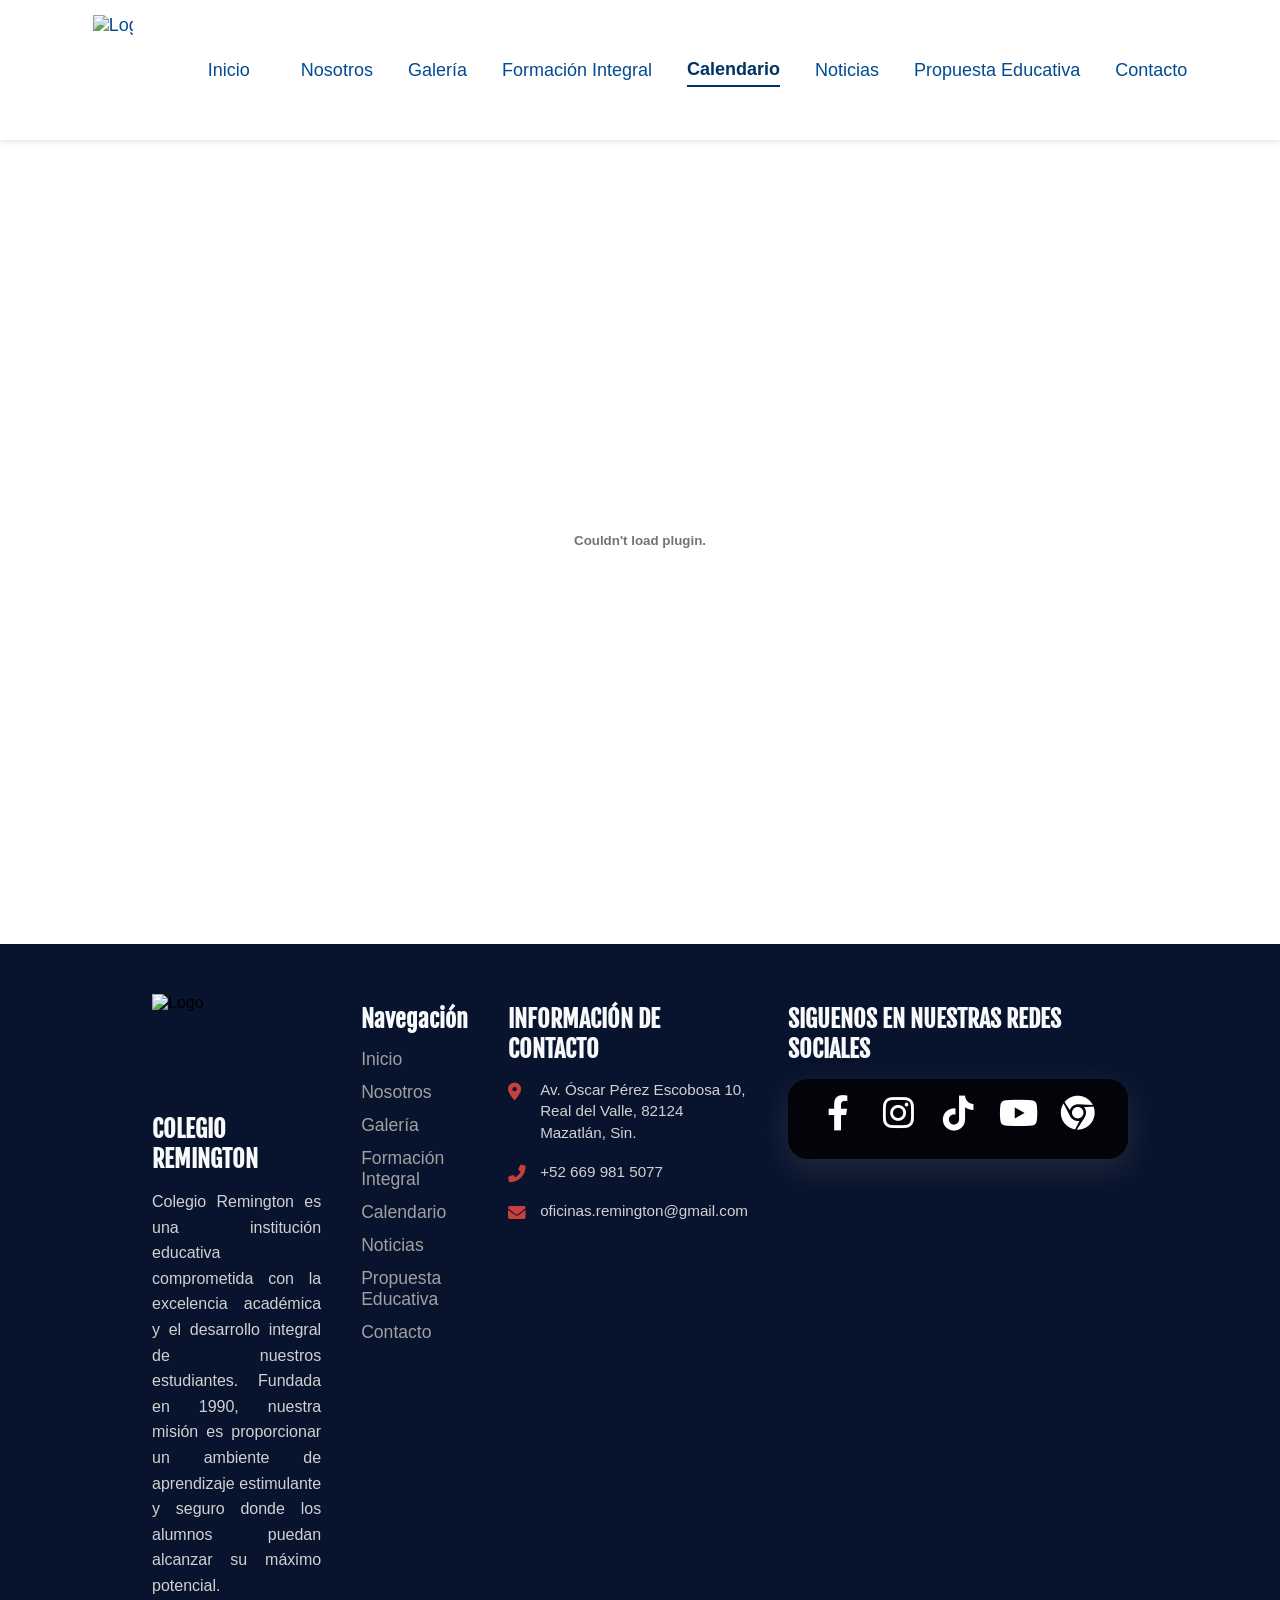
==== Templates/Calendario.html @ 38dfdec6 "Pagina Nueva Pagina Nueva" ====
<!DOCTYPE html>
<html lang="es">
<head>
    <meta charset="UTF-8">
    <meta name="viewport" content="width=device-width, initial-scale=1.0">
    <title> Colegio Remington | Calendario </title>
    <link rel="stylesheet" href="../Styles/Header.css">
    <link rel="icon" href="../Imagenes/Faviconn.png">
<link rel="stylesheet" href="../Styles/Footer.css">
    <link rel="stylesheet" href="https://cdnjs.cloudflare.com/ajax/libs/font-awesome/6.0.0-beta3/css/all.min.css">
    <link rel="preconnect" href="https://fonts.googleapis.com">
    <link rel="preconnect" href="https://fonts.gstatic.com" crossorigin>
    <link href="https://fonts.googleapis.com/css2?family=Fjalla+One&display=swap" rel="stylesheet">
</head>
<body>
    
<header>

    <nav class="Espacios">
      <a href="index.html"><img src= "../Imagenes/LOGO.png" alt="Logo">
      <a href="index.html"> Inicio </a>
      <a href="Nosotros.html">Nosotros</a>
      <a href="Galeria.html">Galería</a>
      <a href="FormacionIntegral.html">Formación Integral</a>
      <a href="Calendario.html" class="active">Calendario</a>
      <a href="Noticias.html">Noticias</a>
      <a href="PropuestaEducativa.html">Propuesta Educativa</a>
      <a href="Contacto.html">Contacto</a>
    </nav>

</header>

<main>
    <embed src="../Imagenes/aa.pdf" type="application/pdf" width="100%" height="800px" />
</main>

<footer>
  <div class="contenido">

    <div class="f-col">
        <div class =Principal>
        <img src="../Imagenes/Faviconn.png" alt="Logo">
        <h4>COLEGIO REMINGTON</h4>
        <p>
            Colegio Remington es una institución educativa comprometida con la excelencia académica y el desarrollo integral de nuestros estudiantes. 
            Fundada en 1990, nuestra misión es proporcionar un ambiente de aprendizaje estimulante y seguro donde los alumnos puedan alcanzar su máximo potencial.
        </p>
        </div>
    </div>

    <div class="f-col">
      <h4>Navegación</h4>
        <a href="index.html">Inicio</a>
        <a href="Nosotros.html">Nosotros</a>
        <a href="Galeria.html">Galería</a>
        <a href="FormacionIntegral.html">Formación Integral</a>
        <a href="Calendario.html">Calendario</a>
        <a href="Noticias.html">Noticias</a>
        <a href="PropuestaEducativa.html">Propuesta Educativa</a>
        <a href="Contacto.html">Contacto</a>
    
    </div>

    <div class="f-col">
    <h4>INFORMACIÓN DE CONTACTO</h4>
    
    <div class="contacto">
        <i class="fas fa-map-marker-alt"></i>
        <span>Av. Óscar Pérez Escobosa 10, Real del Valle, 82124 Mazatlán, Sin.</span>
    </div>

    <div class="contacto">
        <i class="fas fa-phone-alt"></i>
        <span>+52 669 981 5077</span>
    </div>

    <div class="contacto">
        <i class="fas fa-envelope"></i>
        <span>oficinas.remington@gmail.com</span>
    </div>
</div>

    <div class="f-col connect">
      <h4>SIGUENOS EN NUESTRAS REDES SOCIALES</h4>
<div class="social">
    <div class="dock">
        <div class="icono">
            <a href="https://facebook.com/ColegioRemingtonAC" target="_blank" rel="noopener noreferrer">
                <i class="fab fa-facebook-f"></i>
            </a>
        </div>
        
        <div class="icono">
            <a href="https://www.instagram.com/colegioremington/" target="_blank" rel="noopener noreferrer">
                 <i class="fab fa-instagram"></i>
            </a>
        </div>
        
        <div class="icono">
            <a href="https://www.tiktok.com/@colegio.remington" target="_blank"rel="noopener noreferrer">
                <i class="fab fa-tiktok"></i>
            </a>
        </div>
        
        <div class="icono">
            <a href="https://www.youtube.com/@colegioremington3898" target="_blank" rel="noopener noreferrer">
                <i class="fab fa-youtube"></i>
            </a>
        </div>
        
        <div class="icono">
            <a href="index.html" target="_blank" rel="noopener noreferrer">
                <i class="fab fa-chrome"></i>
            </a>
        </div>
    </div>
</div>
    </div>
    </div>
    </div>
    
</div>

</footer>
</body>
</html>
---- Styles/Header.css ----
body {
  font-family: 'Segoe UI', Tahoma, Geneva, Verdana, sans-serif;    
  margin: 0;
}

header {
  display: flex;
  justify-content:center;
  align-items: center;
  padding: 10px 5%;
  background-color: #fff;
 box-shadow: 0 2px 5px rgba(0,0,0,0.1); 
}
 
/*OJO: esto puede que no sea compatible, segun es lo  más moderno, hay que comprobarlo*/
header {
  position: sticky;
  top: 0;
  width: 100%;
  z-index: 1000;
}

.Espacios img {
  height: 110px;
  display: block; 
  margin-right: 40px;
}

.Espacios {
  list-style: none;
  display: flex;
  align-items: center;
  gap: 35px;
  margin: 0;
  padding: 0;
}

.Espacios a {
  color: #024a92; 
  font-weight: 500;
  font-size: 18px;
  position: relative; 
  padding: 5px 0;
  transition: color 0.3s ease;
  text-decoration: none;
  width: 100%;
  white-space: nowrap;
}

/* --- Nota: esto es importante, sirve para el cambio de color, NO MODIFICAR ATTE: AVIS11 --- */

.Espacios a:hover {
  color: #c0392b; 
}

.Espacios a::after {
  content: '';
  position: absolute;
  width: 0;
  height: 2px;
  bottom: 0;
  left: 0;
  background-color: #c0392b;
  transition: width 0.3s ease; 
}


.Espacios a:hover::after {
  width: 100%;
}

/* NOTA: Segun esto va a servir para marcar un link activo- ESTA EN PRUEBA 31/03/2026 7:00 PM NO MODIFICAR ATTE: AVIS11*/
/* NOTA: Resultado 100% APROBADO, sirve para poner la línea azul y azul en la pagina que estas, RECORDAR PONER EL CLASS ACTIVO EN EL INDEX, YA QUE SI NO NO FUNCIONA ----- 31/03/2026 7:26 PM NO MODIFICAR ATTE: AVIS11 */

.Espacios a.active {
  color: #003366;
  border-bottom: 2px solid #003366;
  font-weight: bold;
}
---- Styles/Footer.css ----
:root {
--azulm: #08142e;
    --Rojof: #8e1818;
    --bg-light: #f8f9fa;
    --griss: #c8c4c4;
    --GF: #555657;
    --rojo-claro:#c73f3f;
    --azula:#0f2655;
}

* {
margin: 0%;
    padding: 0;
    box-sizing: border-box;
}


footer {
    width: 100%;
    background-color: var(--azulm);
    padding: 30px;
    box-sizing: border-box;
    padding-top: 50px;
    margin-top: auto;
}


.Principal img {
  height: 110px;
  display: block;
  margin-right: 40px;
}


h4 {
    color: var(--bg-light);
    font-size: 1.5rem;
    margin-top: 10px;
    font-family: "Fjalla One", sans-serif;
    margin-block-end: 15px;
}


.Principal h4 {
    color: var(--bg-light);
    font-size: 1.5rem;
    margin-top: 10px;
    font-family: "Fjalla One", sans-serif;
}


.Principal p {
    margin-top: 25px;
    color: var(--griss);
    font-size: 16px;
    margin-top: 10px;
    line-height: 2;
    text-align: justify;
    width: 100%;
}




.f-col p {
    text-align: justify;
    color: #d1d1d1;
    line-height: 1.6;
    padding-bottom: 20px;
    border-bottom: 1px solid rgb(255, 255, 255, 0.2);
    margin-bottom: 20px;
}


.contenido {


  display: grid;
  grid-template-columns:3fr 1fr 1fr 1.5fr;
  max-width: 90%;
  margin: 0 auto;
  gap: 40px;
  padding: 0 5%; /
}




footer .contacto{
    display: flex;
    align-items: flex-start;
    gap: 12px;              
    margin-bottom: 18px;    
}


footer .contacto i {
    color: var(--rojo-claro);            
    font-size: 1.1rem;
    min-width: 20px;        
    margin-top: 4px;        
}


footer .contacto span {
    color: #d1d1d1;
    font-size: 0.95rem;
    line-height: 1.4;
    text-align: left;
}
footer .f-col a {
  display: block;
  color: #a0a0a0;
  text-decoration: none;
  margin-bottom: 12px;
  font-size: 1.10rem;
}


footer .f-col a:hover {
  color: var(--rojo-claro)
}


footer .btn-red:hover {
  background-color: #d93025;
}


footer .social {
    flex: 1;
    display: flex;
    justify-content: center;
    align-items: center;

}




footer .dock {
    background-color: rgba(0, 0, 0, 0.8); 
    padding: 10px 20px;
    border-radius: 20px; 
    display: flex;
    box-shadow: 0 10px 30px rgba(100, 92, 92, 0.3); 
}


footer .icono {
    width: 60px; 
    height: 60px;
    display: flex;
    justify-content: center; 
    align-items: center;   
    cursor: pointer;        
    transition: transform 0.3s ease-out;
}

footer .icono i {
    font-size: 35px; /* Tamaño del icono */
    color: white;    /* Color por defecto del icono */
}


footer .icono:hover {
    transform: translateY(-20px) scale(1.5);
}
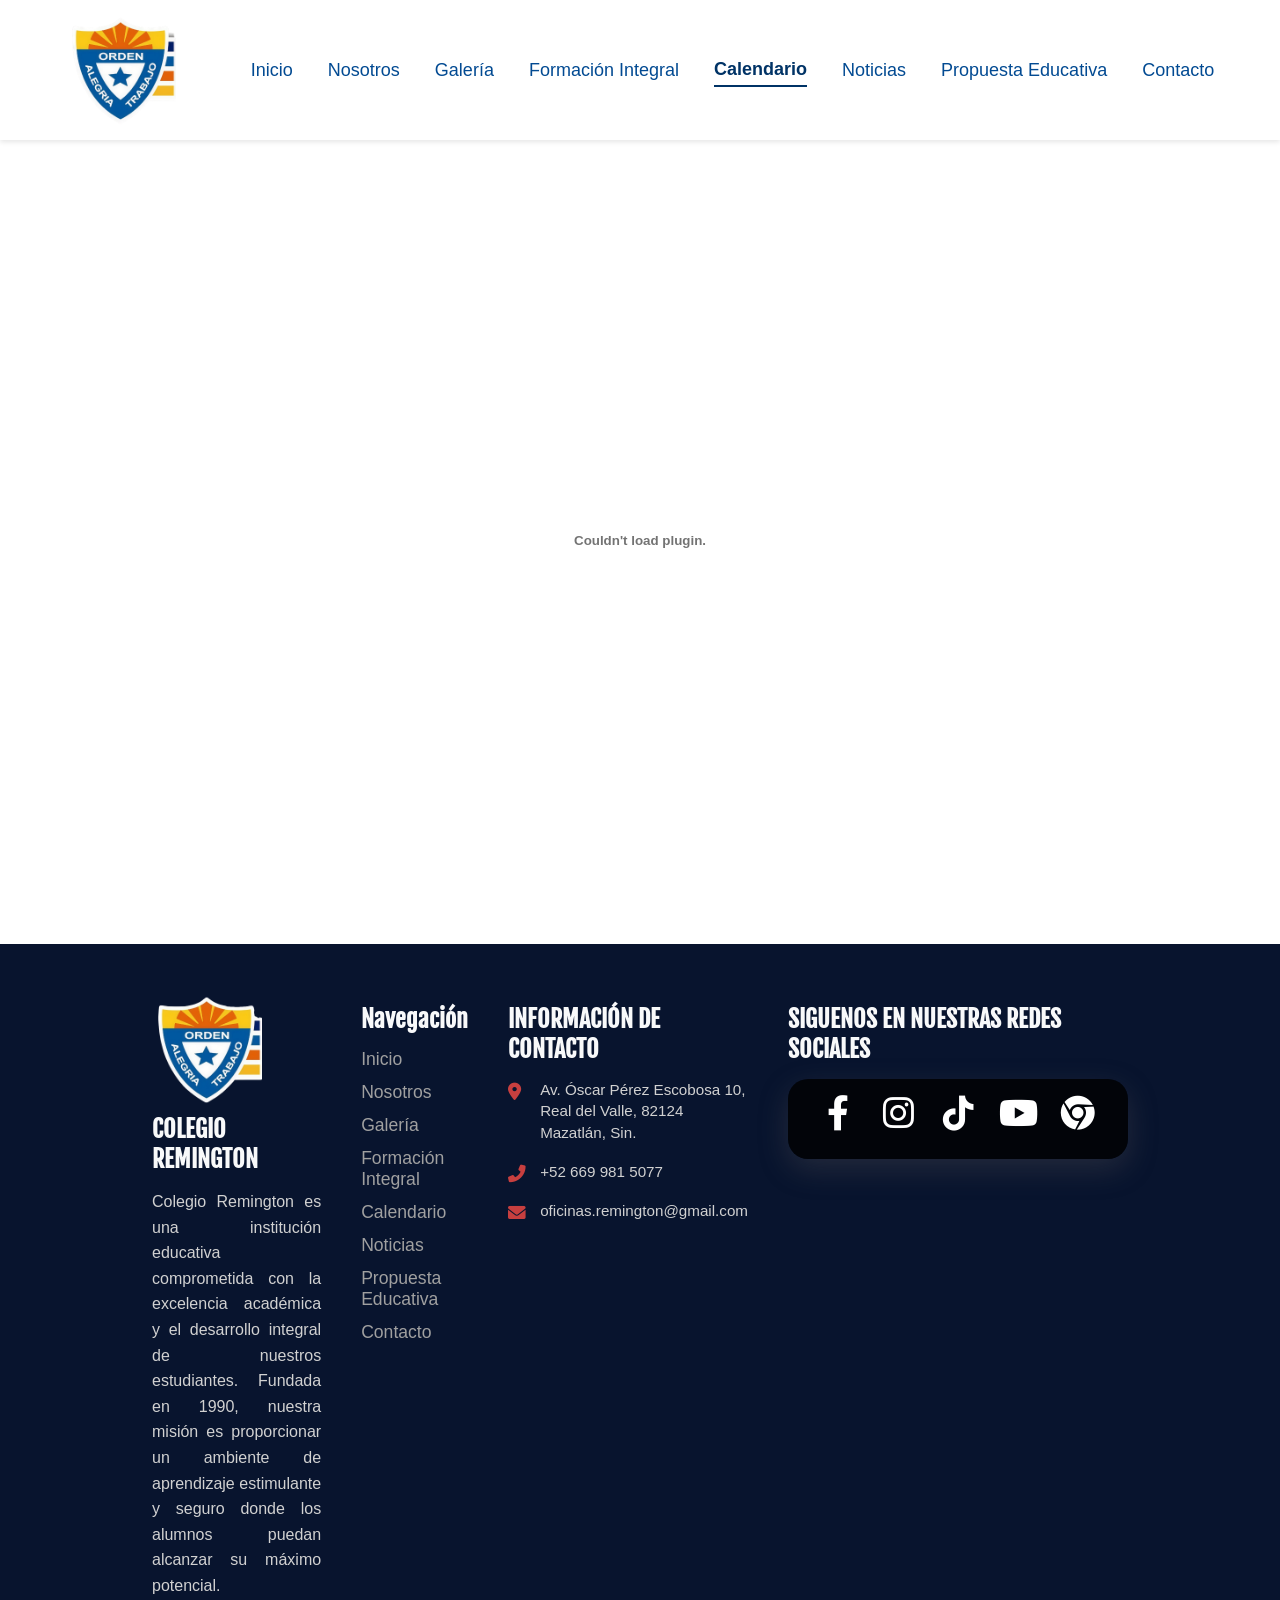
==== commit 7031efe4: "Add files via upload" ====
--- a/Templates/Calendario.html
+++ b/Templates/Calendario.html
@@ -17,8 +17,8 @@
 <header>
 
     <nav class="Espacios">
-      <a href="index.html"><img src= "../Imagenes/LOGO.png" alt="Logo">
-      <a href="index.html"> Inicio </a>
+      <a href="../index.html"><img src= "../Imagenes/LOGO.png" alt="Logo">
+      <a href="../index.html"> Inicio </a>
       <a href="Nosotros.html">Nosotros</a>
       <a href="Galeria.html">Galería</a>
       <a href="FormacionIntegral.html">Formación Integral</a>
@@ -50,7 +50,7 @@
 
     <div class="f-col">
       <h4>Navegación</h4>
-        <a href="index.html">Inicio</a>
+        <a href="../index.html">Inicio</a>
         <a href="Nosotros.html">Nosotros</a>
         <a href="Galeria.html">Galería</a>
         <a href="FormacionIntegral.html">Formación Integral</a>
@@ -109,7 +109,7 @@
         </div>
         
         <div class="icono">
-            <a href="index.html" target="_blank" rel="noopener noreferrer">
+            <a href="../index.html" target="_blank" rel="noopener noreferrer">
                 <i class="fab fa-chrome"></i>
             </a>
         </div>
